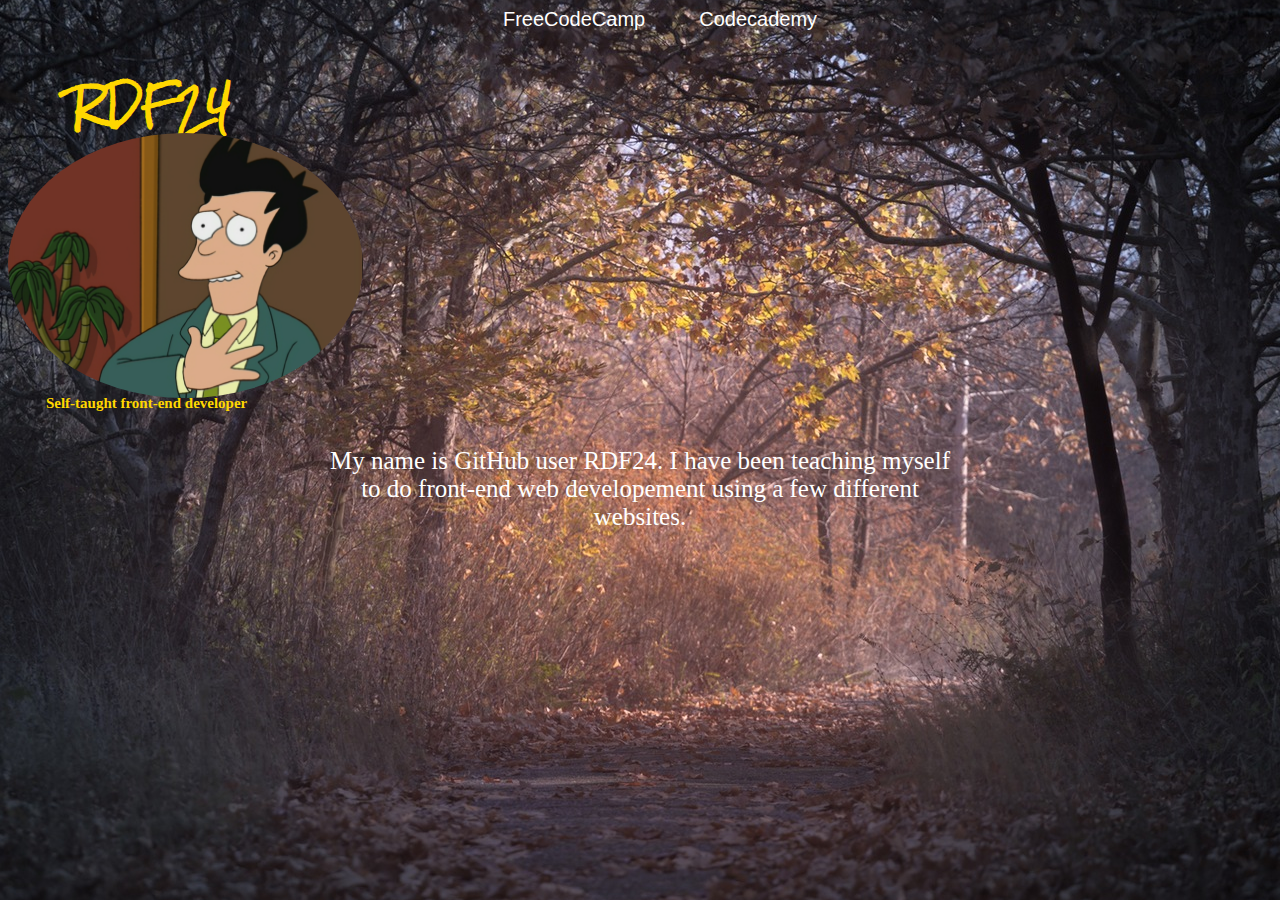
==== index.html @ bcfe67ec "redesigned page" ====
<! DOCTYPE html>
<html>

<head>
	<title>RDF24 Portfolio Page</title>
	
	<link href="index.css" rel="stylesheet" />
	
	<link href="https://fonts.googleapis.com/css?family=Rock+Salt" rel="stylesheet">
</head>

<body>
	<nav>
	<ul>
		<li><a href="#">FreeCodeCamp</a></li>
		<li><a href="#">Codecademy</a></li></ul>
	</nav>
	<h1> RDF24</h1>
	<img src="1.png" id="pic">
	<h6>Self-taught front-end developer</h6>
	<p>My name is GitHub user RDF24. I have been teaching myself to do front-end web developement using a few different websites.</p>
</body>

</html>
---- index.css ----
nav ul {
	list-style: none;
	text-align: center;
	
}

nav ul li {
	display: inline;
	padding: 25px;
	font-family: arial;
	font-size: 20px;
	
}

nav a {
	text-decoration: none;
	color: white;
}

nav a:hover {
	color: yellow;
}

body {
	background-image: url(b1.jpg);
	background-position: center;
}

#pic {
	height: 30%;
	border-radius: 50%;
	margin-top: -47px;
}

h1 {
	font-family: 'Rock Salt', cursive;
	color: gold;
	font-size: 40px;
	margin-left: 5%
	
}

h6 {
	margin-top: -3px;
	color: gold;
	font-size: 15px;
	margin-left: 3%
}

body p {
	text-align: center;
	margin-left: 25%;
	margin-right: 25%;
	color: white;
	font-size: 25px;
}
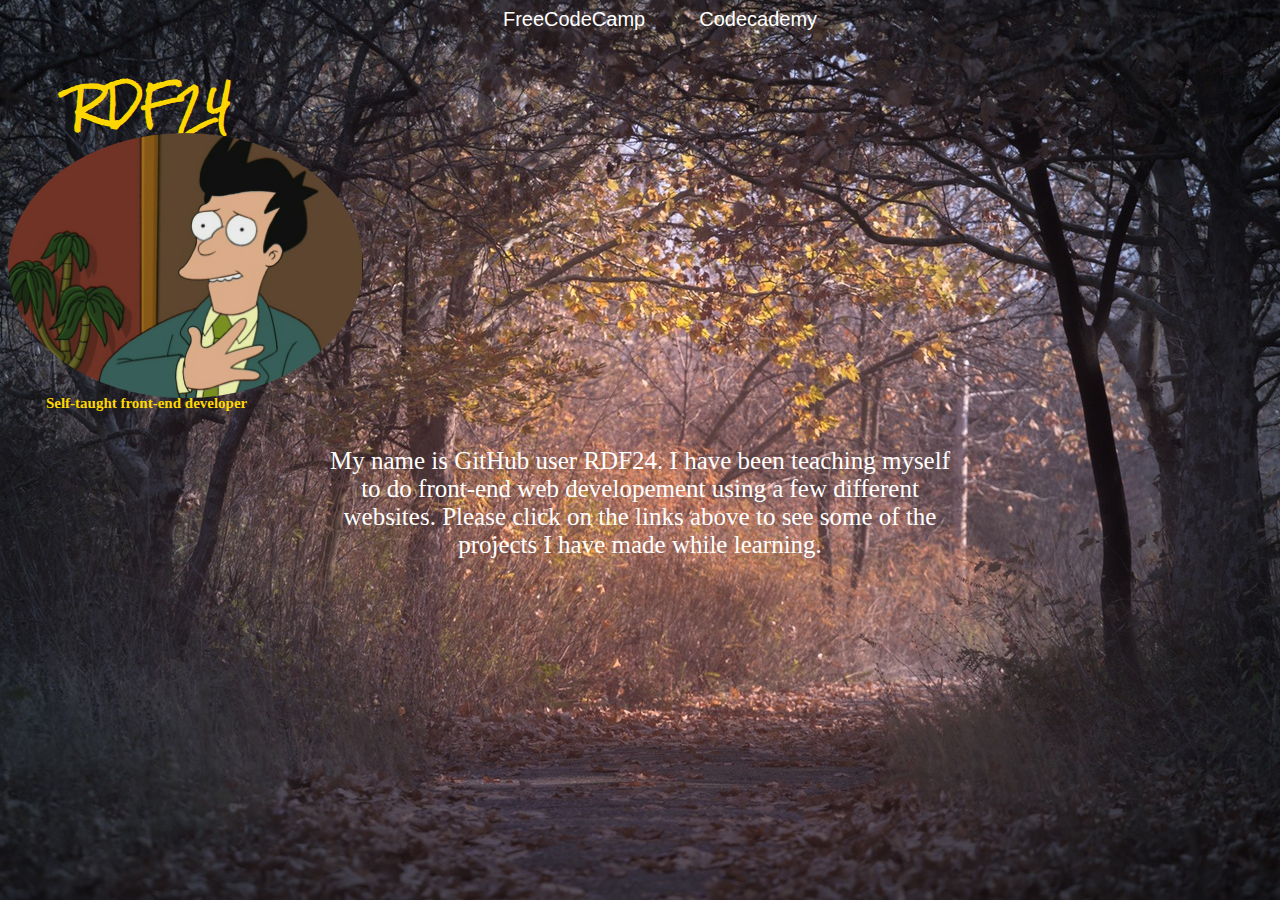
==== commit 5e54f3ba: "added more text" ====
--- a/index.html
+++ b/index.html
@@ -18,7 +18,7 @@
 	<h1> RDF24</h1>
 	<img src="1.png" id="pic">
 	<h6>Self-taught front-end developer</h6>
-	<p>My name is GitHub user RDF24. I have been teaching myself to do front-end web developement using a few different websites.</p>
+	<p>My name is GitHub user RDF24. I have been teaching myself to do front-end web developement using a few different websites. Please click on the links above to see some of the projects I have made while learning.</p>
 </body>
 
 </html>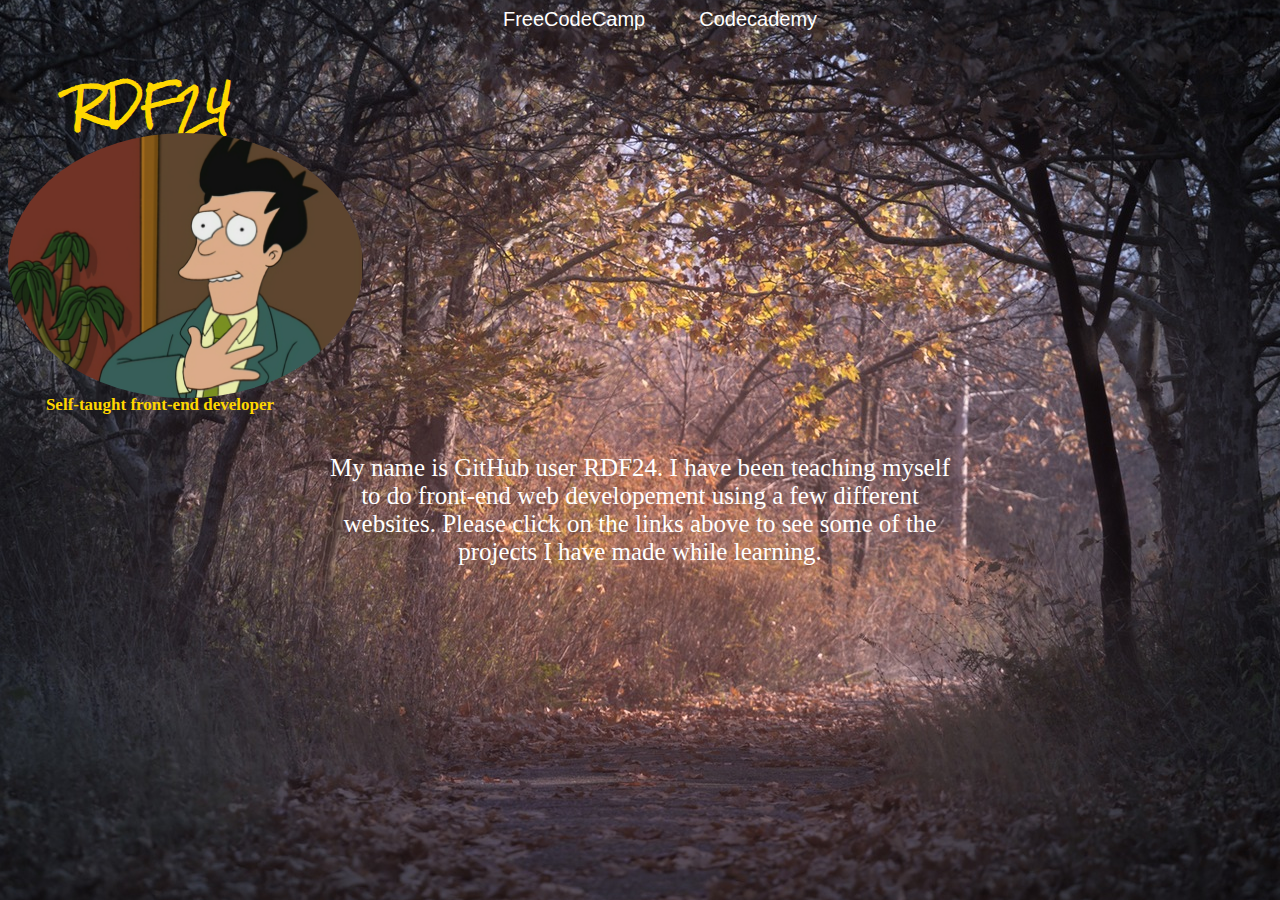
==== commit b71f32b4: "links" ====
--- a/index.html
+++ b/index.html
@@ -12,8 +12,8 @@
 <body>
 	<nav>
 	<ul>
-		<li><a href="#">FreeCodeCamp</a></li>
-		<li><a href="#">Codecademy</a></li></ul>
+		<li><a href="https://codepen.io/collection/AEgPJK/#">FreeCodeCamp</a></li>
+		<li><a href="https://codepen.io/collection/DxOEwE/#">Codecademy</a></li></ul>
 	</nav>
 	<h1> RDF24</h1>
 	<img src="1.png" id="pic">
--- a/index.css
+++ b/index.css
@@ -43,7 +43,7 @@
 h6 {
 	margin-top: -3px;
 	color: gold;
-	font-size: 15px;
+	font-size: 17px;
 	margin-left: 3%
 }
 
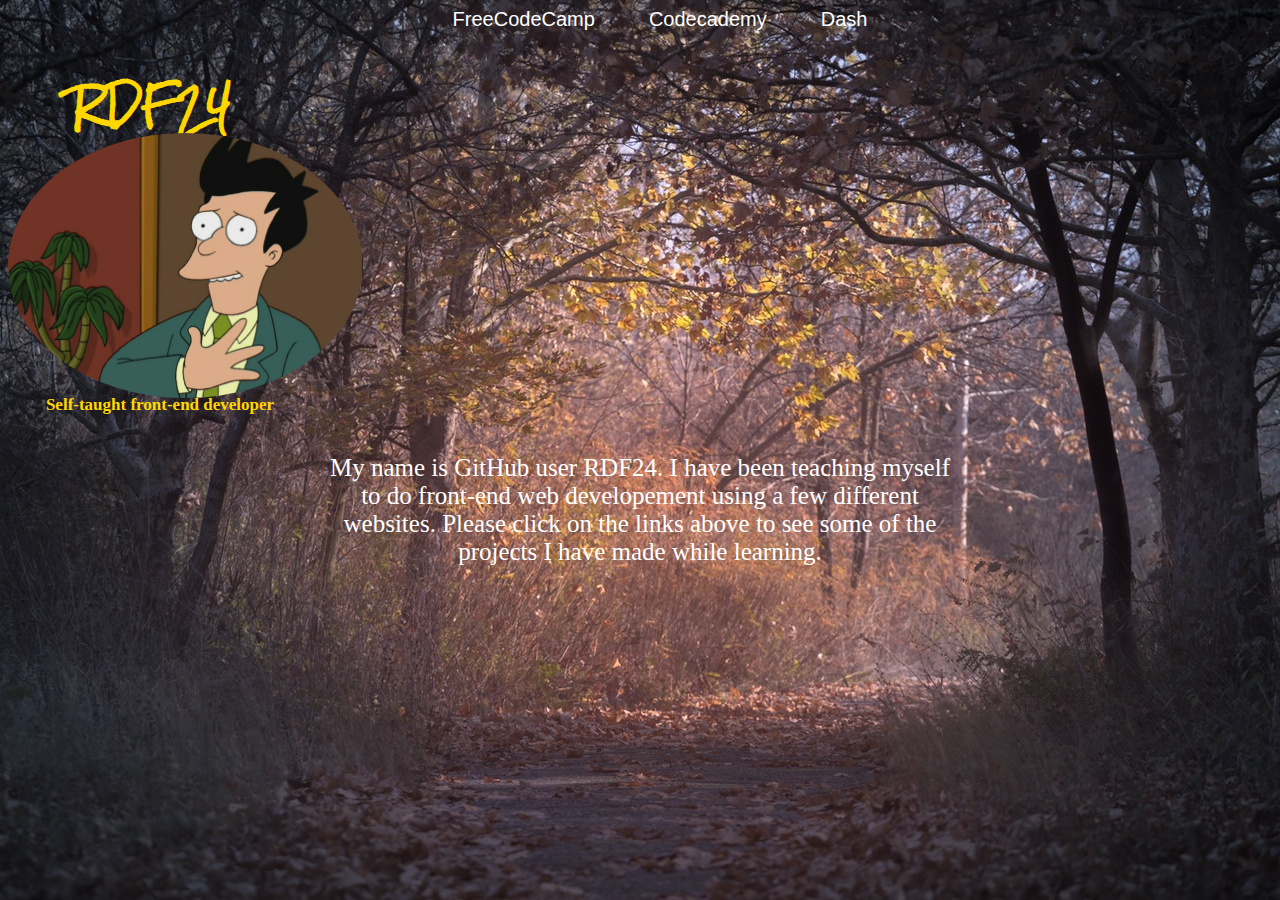
==== commit 0c852485: "adds" ====
--- a/index.html
+++ b/index.html
@@ -12,8 +12,10 @@
 <body>
 	<nav>
 	<ul>
-		<li><a href="https://codepen.io/collection/AEgPJK/#">FreeCodeCamp</a></li>
-		<li><a href="https://codepen.io/collection/DxOEwE/#">Codecademy</a></li></ul>
+		<li><a href="https://codepen.io/collection/AEgPJK/#" target="_blank">FreeCodeCamp</a></li>
+		<li><a href="https://codepen.io/collection/DxOEwE/#" target="_blank">Codecademy</a></li>
+		<li><a href="https://codepen.io/collection/DVKYPo/#" target="_blank">Dash</a></li>
+		</ul>
 	</nav>
 	<h1> RDF24</h1>
 	<img src="1.png" id="pic">
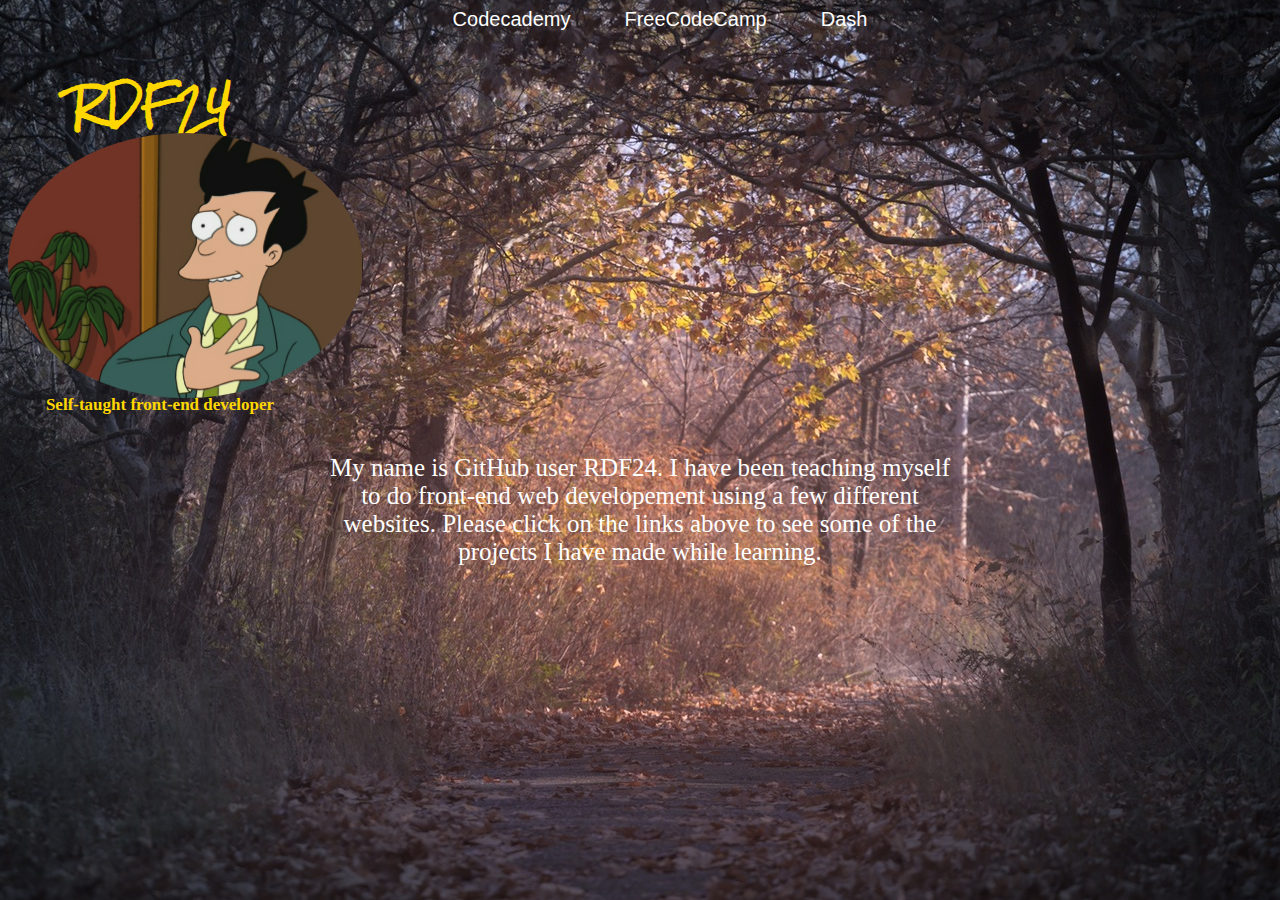
==== commit 83427171: "links" ====
--- a/index.html
+++ b/index.html
@@ -12,8 +12,8 @@
 <body>
 	<nav>
 	<ul>
-		<li><a href="https://codepen.io/collection/AEgPJK/#" target="_blank">FreeCodeCamp</a></li>
-		<li><a href="https://codepen.io/collection/DxOEwE/#" target="_blank">Codecademy</a></li>
+		<li><a href="https://codepen.io/collection/AEgPJK/#" target="_blank">Codecademy</a></li>
+		<li><a href="https://codepen.io/collection/DxOEwE/#" target="_blank">FreeCodeCamp</a></li>
 		<li><a href="https://codepen.io/collection/DVKYPo/#" target="_blank">Dash</a></li>
 		</ul>
 	</nav>
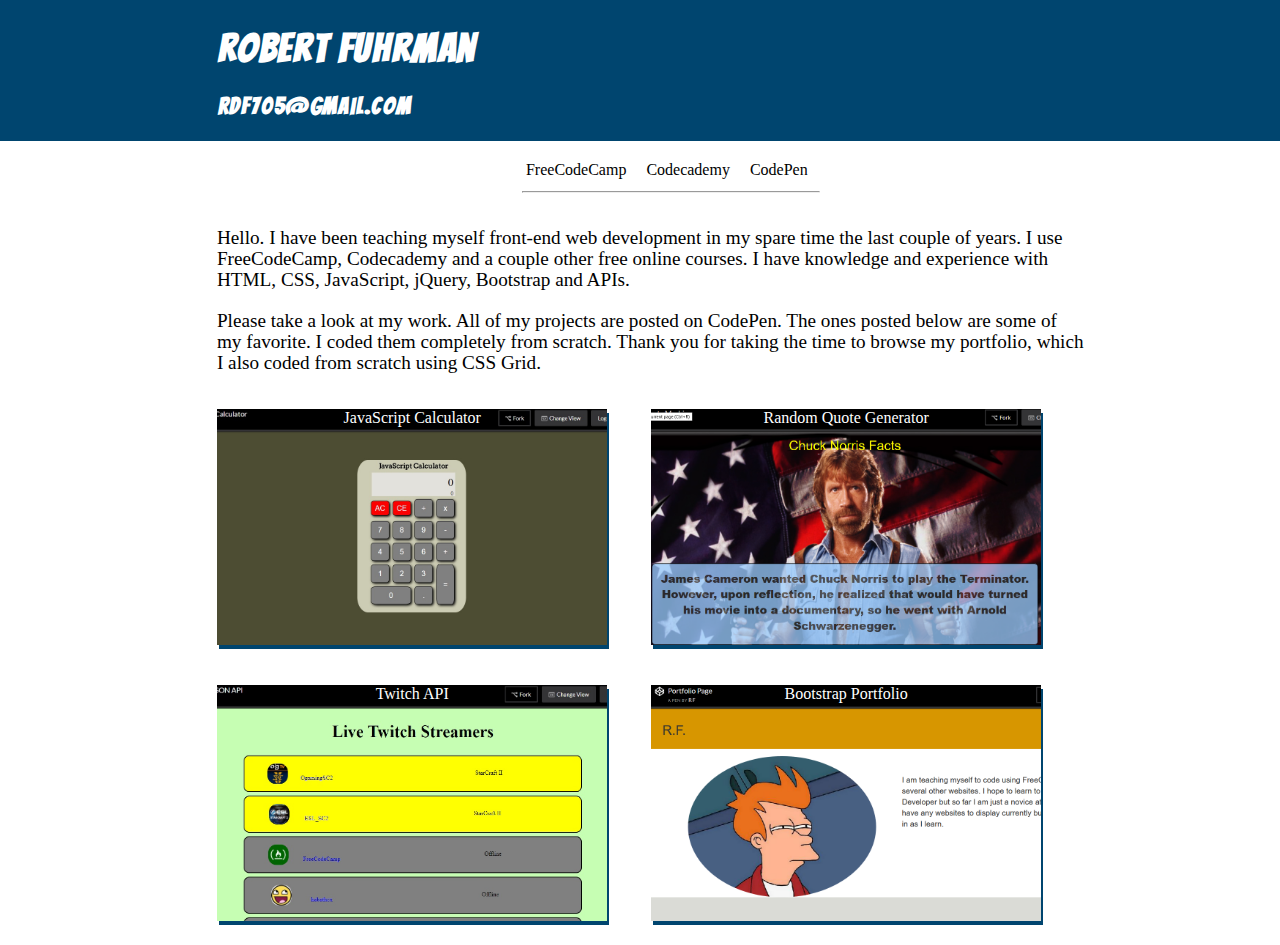
==== commit 98bb9336: "Rename port.html to index.html" ====
--- a/index.html
+++ b/index.html
@@ -1,26 +1,97 @@
-<! DOCTYPE html>
+<!DOCTYPE html>
 <html>
 
 <head>
+	<link href='port.css' rel='stylesheet' />
 	<title>RDF24 Portfolio Page</title>
-	
-	<link href="index.css" rel="stylesheet" />
-	
-	<link href="https://fonts.googleapis.com/css?family=Rock+Salt" rel="stylesheet">
 </head>
 
 <body>
-	<nav>
-	<ul>
-		<li><a href="https://codepen.io/collection/AEgPJK/#" target="_blank">Codecademy</a></li>
-		<li><a href="https://codepen.io/collection/DxOEwE/#" target="_blank">FreeCodeCamp</a></li>
-		<li><a href="https://codepen.io/collection/DVKYPo/#" target="_blank">Dash</a></li>
-		</ul>
-	</nav>
-	<h1> RDF24</h1>
-	<img src="1.png" id="pic">
-	<h6>Self-taught front-end developer</h6>
-	<p>My name is GitHub user RDF24. I have been teaching myself to do front-end web developement using a few different websites. Please click on the links above to see some of the projects I have made while learning.</p>
+	<div class='body'>
+		<header>
+
+			<h1>Robert Fuhrman</h1>
+			<a href='mailto:RDF705@gmail.com'><h3>RDF705@gmail.com</h3></a>
+			
+
+		</header>
+
+		<nav>
+
+			<ul>
+				<li><a href='https://www.freecodecamp.org/rdf24' target='_blank'>FreeCodeCamp</a></li>
+				<li><a href='https://www.codecademy.com/rdf24' target='_blank'>Codecademy</a></li>
+				<li><a href='https://codepen.io/RDF24/collections/popular/#' target='_blank'>CodePen</a></li>
+				<hr />
+			</ul>
+		</nav>
+
+
+		<div class='intro'>
+			<p> Hello. I have been teaching myself front-end web development in my spare time the last couple of years. I use FreeCodeCamp, Codecademy and a couple other free online courses. I have knowledge and experience with HTML, CSS, JavaScript, jQuery, Bootstrap and APIs.
+				<br/><br/>
+				Please take a look at my work. All of my projects are posted on CodePen. The ones posted below are some of my favorite. I coded them completely from scratch. Thank you for taking the time to browse my portfolio, which I also coded from scratch using CSS Grid. </p>
+		</div>
+
+
+		<div class='port1'>
+			<a href='https://codepen.io/RDF24/full/wJoXzN/' target= '_blank'>
+				<div class='pic calc'>
+				<p>JavaScript Calculator</p>
+					
+				</div>
+				
+			</a>
+			
+			
+			
+		</div>
+		
+		<div class='port2'>
+			<a href='https://codepen.io/RDF24/full/OXOPBg' target= '_blank'>
+				<div class='pic chuck'>
+				<p>Random Quote Generator</p>
+					
+				</div>
+				
+			</a>
+			
+			
+			
+		</div>
+		
+		<div class='port3'>
+			<a href='https://codepen.io/RDF24/full/wWXjJE' target= '_blank'>
+				<div class='pic twitch'>
+				<p>Twitch API</p>
+					
+				</div>
+				
+			</a>
+			
+			
+			
+		</div>
+		
+		
+		<div class='port4'>
+			<a href='https://codepen.io/RDF24/full/jqwgOr' target= '_blank'>
+				<div class='pic fry'>
+				<p>Bootstrap Portfolio</p>
+					
+				</div>
+				
+			</a>
+			
+			
+			
+		</div>
+		
+
+
+
+
+	</div>
 </body>
 
-</html>+</html>
--- a/port.css
+++ b/port.css
@@ -0,0 +1,169 @@
+@import url('https://fonts.googleapis.com/css?family=Bangers');
+body {
+	margin: 0;
+}
+
+.body {
+	width: 100%;
+	min-height: 100%;
+	display: grid;
+	grid-template-rows: .3fr .2fr 1fr 1.5fr 1.5fr;
+	grid-template-columns: .5fr 1fr 1fr .45fr;
+}
+
+header {
+	grid-area: 1 / 1 / 2 / 5;
+	font-size: 1.25rem;
+	background-color: rgb(0, 69, 111);
+	font-family: 'Bangers', cursive;
+	color: white;
+	padding-left: 17%;
+	letter-spacing: .1rem;
+	;
+}
+
+header a {
+	text-decoration: none;
+	color: white;
+	display: inline-block;
+	margin-top: -5%;
+}
+
+nav {
+	grid-area: 2 / 2 / 3 / 4;
+	text-align: center;
+	justify-self: center;
+}
+
+nav ul li {
+	display: inline-block;
+	padding: .25rem;
+	margin-right: .5rem;
+	font-size: 1rem;
+}
+
+nav ul li a {
+	text-decoration: none;
+	color: black;
+}
+
+nav ul li a:hover {
+	color: orange;
+}
+
+.intro {
+	grid-area: 3 / 2 / 4 / 4;
+	line-height: 1.3rem;
+	font-family: serif;
+	font-size: 1.2rem;
+	background-color: white;
+}
+
+.port1,
+.port2,
+.port3,
+.port4 {
+	position: relative;
+	width: auto;
+	height: 95%;
+}
+
+a {
+	text-decoration: none;
+}
+
+.port1 {
+	grid-area: 4 / 2 / 5 / 3;
+}
+
+.port2 {
+	grid-area: 4 / 3 / 5 / 4;
+}
+
+.port3 {
+	grid-area: 5 / 2 / 6 / 3;
+}
+
+.port4 {
+	grid-area: 5 / 3 / 6 / 4;
+}
+
+.pic {
+	box-shadow: 2px 4px rgb(0, 69, 111);
+	;
+	width: 90%;
+	height: 90%;
+}
+
+.calc {
+	background-image: url(JSCalc.jpg);
+	background-position: center top;
+	background-size: cover;
+}
+
+.chuck {
+	background-image: url(chuck.png);
+	background-position: center top;
+	background-size: cover;
+}
+
+.twitch {
+	background-image: url(Twitch.jpg);
+	background-position: center top;
+	background-size: cover;
+}
+
+.fry {
+	background-image: url(port.png);
+	background-position: left top;
+	background-size: cover;
+}
+
+.pic p {
+	color: white;
+	text-align: center;
+}
+
+@media only screen and (max-width: 480px) {
+	.body {
+		grid-template-rows: .3fr .2fr .5fr .4fr .4fr .4fr .4fr;
+	}
+	.port1,
+	.port2,
+	.port3,
+	.port4 {
+		padding-left: 10%;
+	}
+	.port1 {
+		grid-area: 4 / 1 / 5 / 5;
+	}
+	.port2 {
+		grid-area: 5 / 1 / 6 / 5;
+	}
+	.port3 {
+		grid-area: 6 / 1 / 7 / 5;
+	}
+	.intro {
+		font-size: .8rem;
+		text-align: justify;
+	}
+	.port4 {
+		grid-area: 7 / 1 / 8 / 5;
+	}
+	header {
+		font-size: 1rem;
+		letter-spacing: normal;
+	}
+	nav ul li {
+		font-size: .65rem;
+		background-color: lightgrey;
+		border-radius: 15%;
+	}
+	nav ul {
+		display: flex;
+		margin-left: -3%;
+	}
+	hr {
+		display: none;
+	}
+}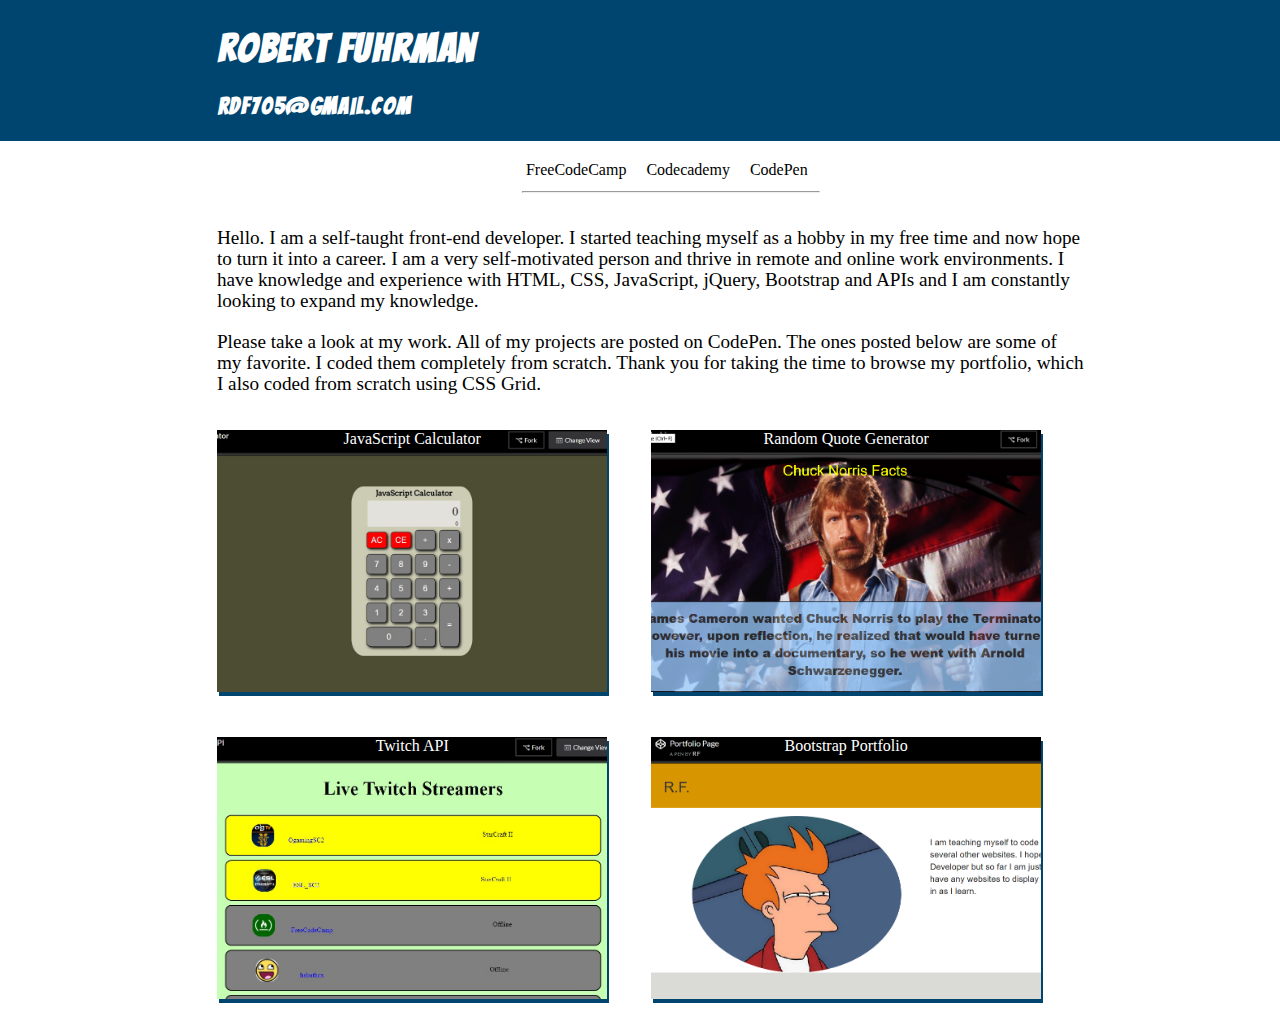
==== commit 7708b07b: "reword" ====
--- a/index.html
+++ b/index.html
@@ -28,7 +28,7 @@
 
 
 		<div class='intro'>
-			<p> Hello. I have been teaching myself front-end web development in my spare time the last couple of years. I use FreeCodeCamp, Codecademy and a couple other free online courses. I have knowledge and experience with HTML, CSS, JavaScript, jQuery, Bootstrap and APIs.
+			<p> Hello. I am a self-taught front-end developer. I started teaching myself as a hobby in my free time and now hope to turn it into a career. I am a very self-motivated person and thrive in remote and online work environments. I have knowledge and experience with HTML, CSS, JavaScript, jQuery, Bootstrap and APIs and I am constantly looking to expand my knowledge.
 				<br/><br/>
 				Please take a look at my work. All of my projects are posted on CodePen. The ones posted below are some of my favorite. I coded them completely from scratch. Thank you for taking the time to browse my portfolio, which I also coded from scratch using CSS Grid. </p>
 		</div>
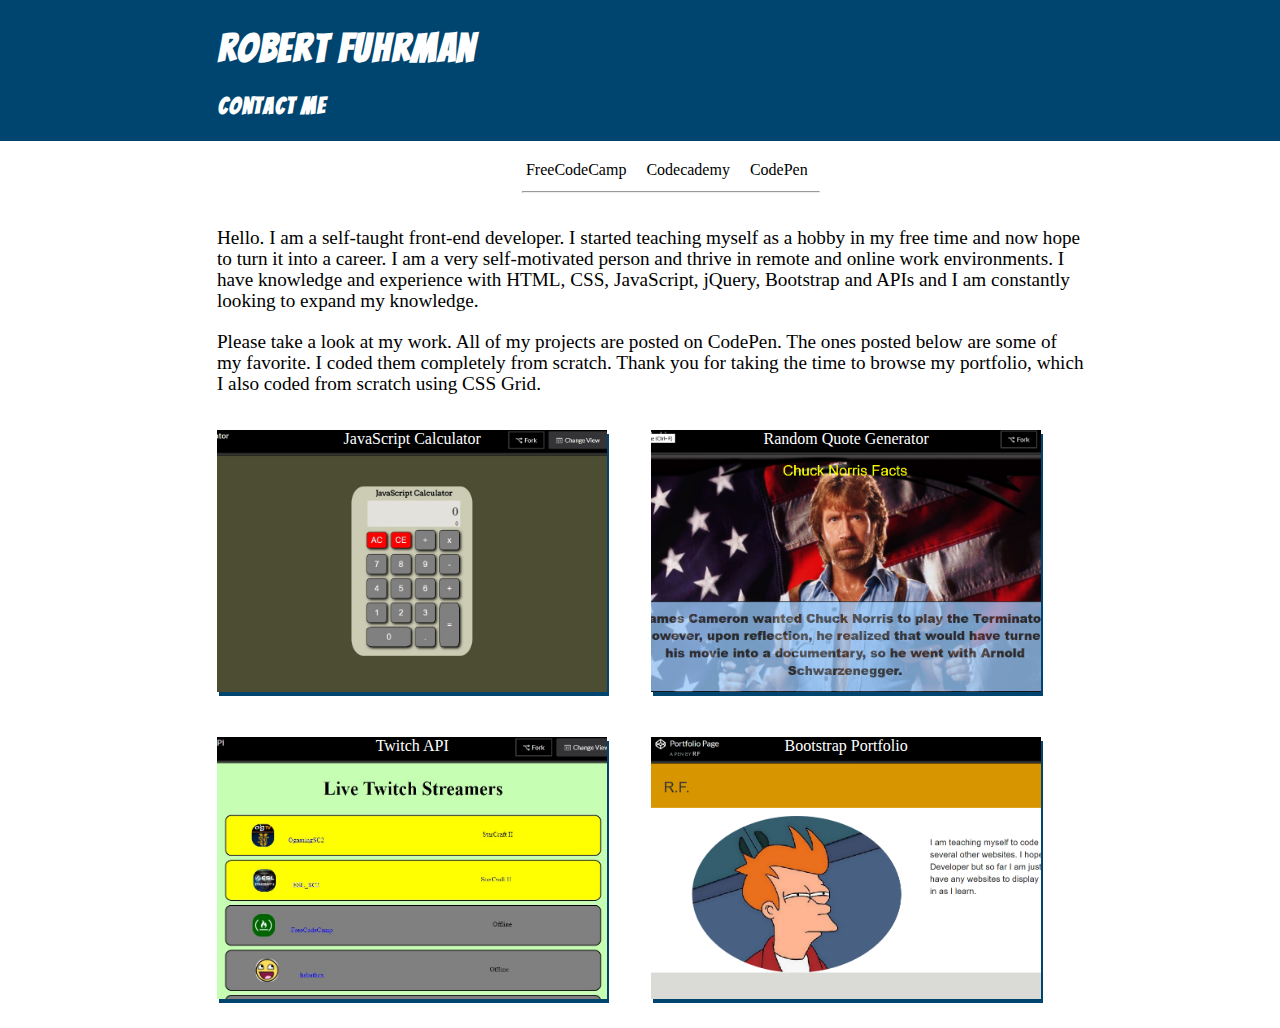
==== commit 1c160cba: "header" ====
--- a/index.html
+++ b/index.html
@@ -11,7 +11,7 @@
 		<header>
 
 			<h1>Robert Fuhrman</h1>
-			<a href='mailto:RDF705@gmail.com'><h3>RDF705@gmail.com</h3></a>
+			<a href='mailto:RDF705@gmail.com'><h3>Contact Me</h3></a>
 			
 
 		</header>
--- a/port.css
+++ b/port.css
@@ -27,6 +27,7 @@
 	color: white;
 	display: inline-block;
 	margin-top: -5%;
+	
 }
 
 nav {
